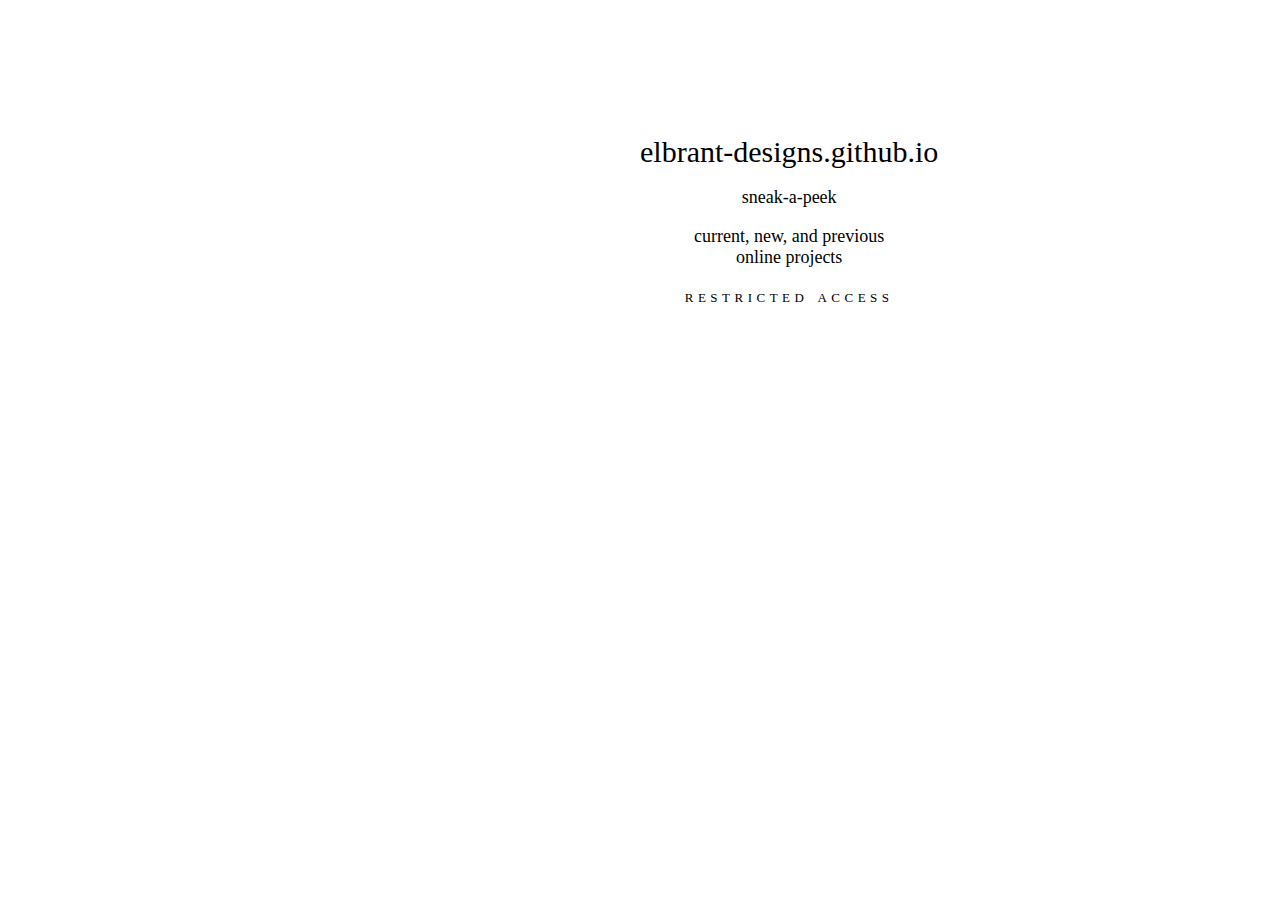
==== docs/index.html @ 07c28088 "Create docs/index.html" ====
<!DOCTYPE html>
<html>
<head>
	<meta charset="utf-8">
	<meta name="viewport" content="width=device-width, initial-scale=1">
	<title>elbrant-designs.github.io</title>
	<style>
		@media screen and (min-width: 600px) {
			main {
				display: block;
				position: absolute;
				top: 15%;
				left: 50%; }
			}
		@media screen and (max-width: 599px) {
			main {
				display: flex;
				flex-direction: column;
				align-items: center;
				justify-content: center; }
			}
		body, html {
			width: vw;
			height: vh;
			margin: 0; 
			padding: 10% 15%;
			top: 0;
			left: 0;
			font: 18px bold sans-serif; }
		header { 
			font: 30px bolder;
			text-align: center; }
		p { 
			font: 14px;
			text-align: center; }
		p#pswd {
			bottom: 20px;
			font: 10px;
			font-variant: small-caps;
			letter-spacing: .25em;
			text-align: center;	}
	</style>
</head>
<body>
	<main>
		<header>elbrant-designs.github.io</header>
		<p>sneak-a-peek</p>
		<p>current, new, and previous<br/>
		online projects</p>
		<p id="pswd">restricted access</p>
	</main>
</body>
</html>
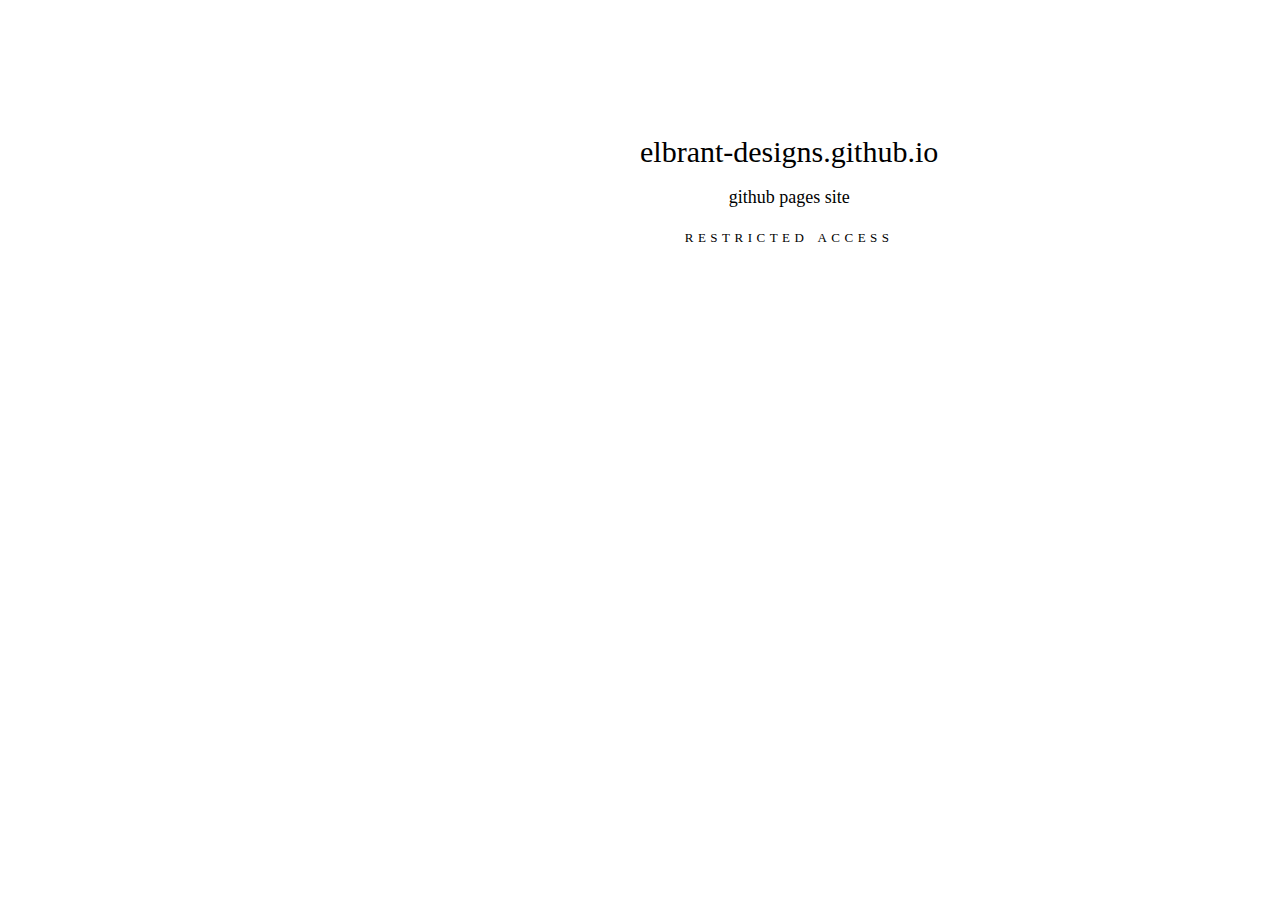
==== commit f419e8fc: "Update index.html" ====
--- a/docs/index.html
+++ b/docs/index.html
@@ -44,9 +44,7 @@
 <body>
 	<main>
 		<header>elbrant-designs.github.io</header>
-		<p>sneak-a-peek</p>
-		<p>current, new, and previous<br/>
-		online projects</p>
+		<p>github pages site</p>
 		<p id="pswd">restricted access</p>
 	</main>
 </body>
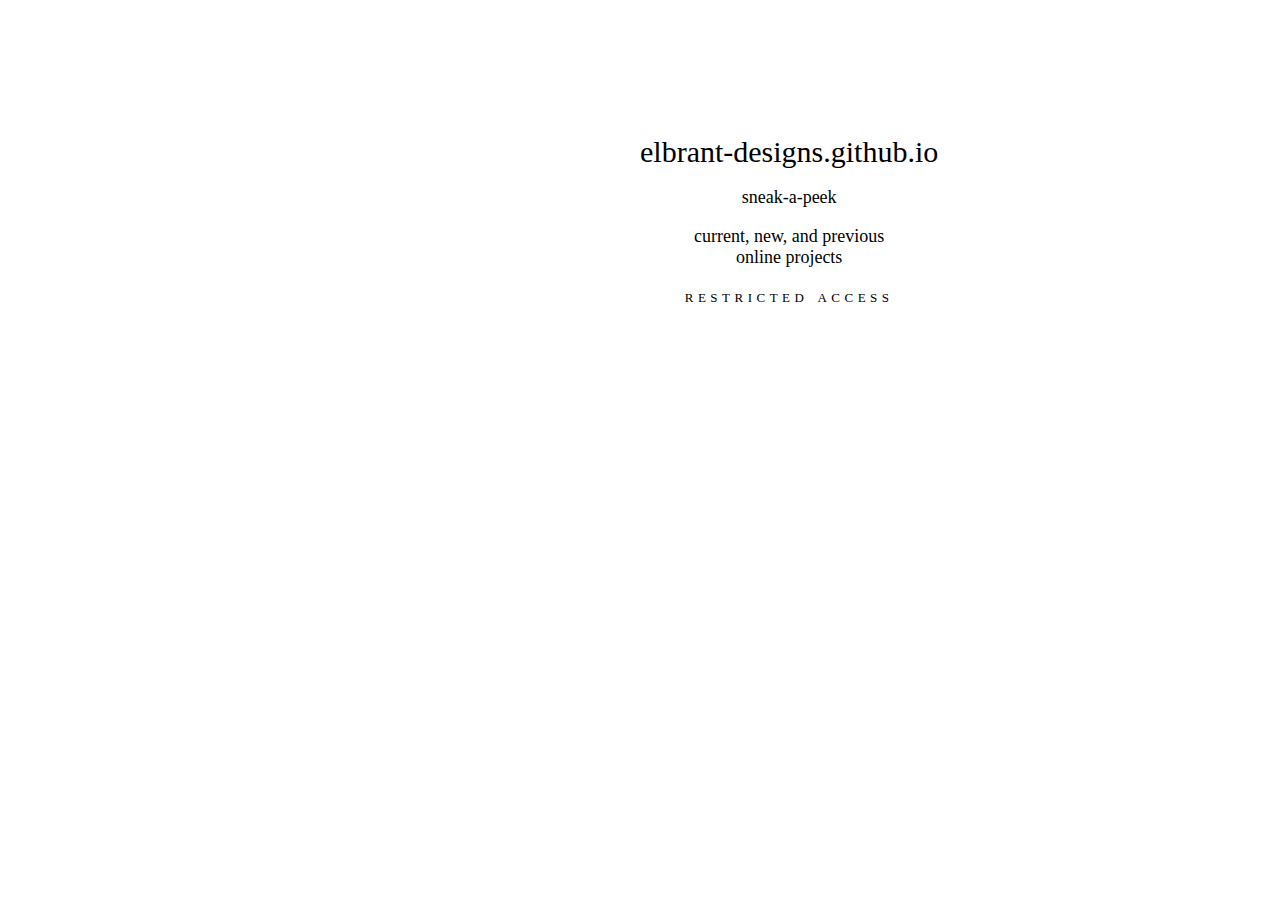
==== commit 66ec6a9d: "Update index.html" ====
--- a/docs/index.html
+++ b/docs/index.html
@@ -44,7 +44,9 @@
 <body>
 	<main>
 		<header>elbrant-designs.github.io</header>
-		<p>github pages site</p>
+		<p>sneak-a-peek</p>
+		<p>current, new, and previous<br/>
+		online projects</p>
 		<p id="pswd">restricted access</p>
 	</main>
 </body>
